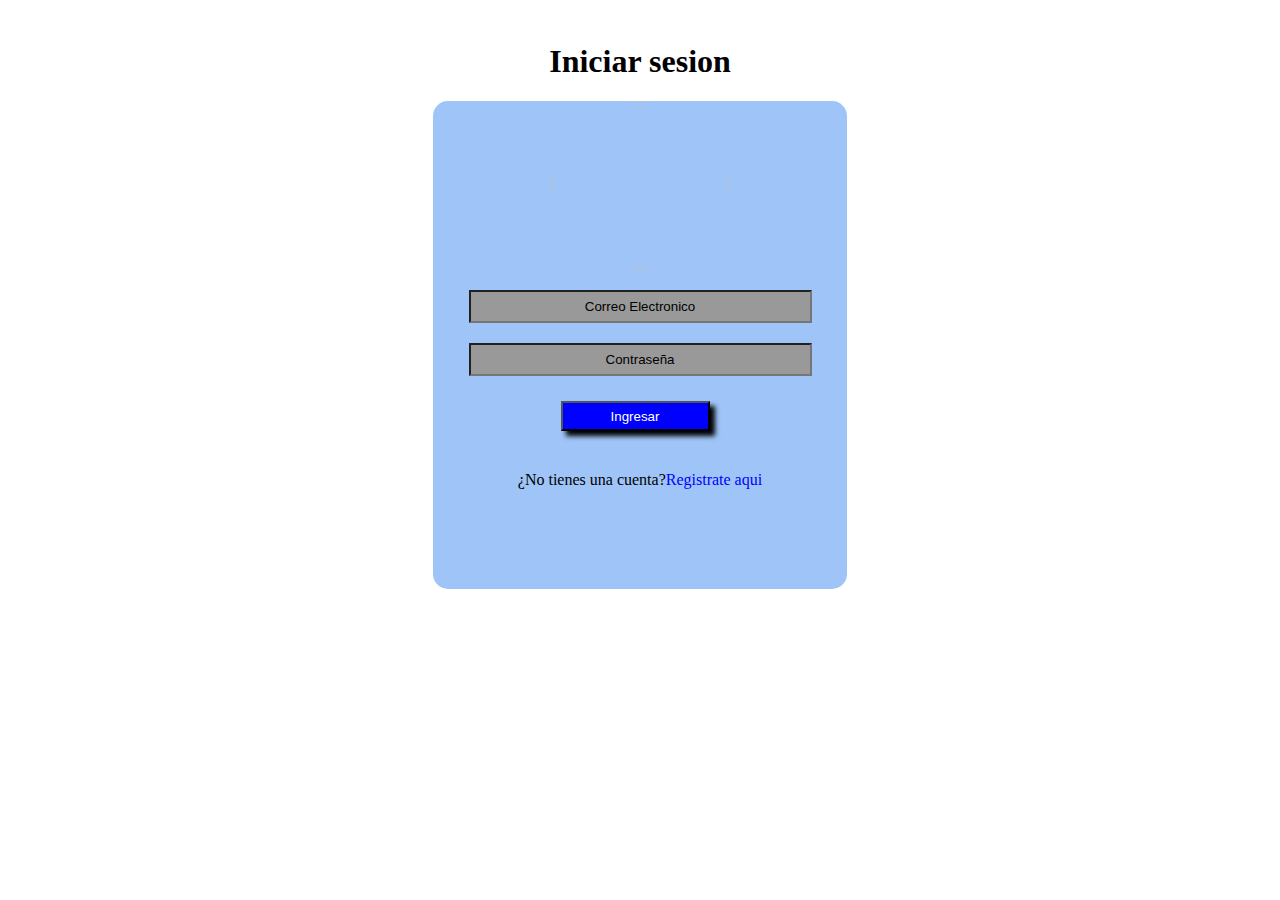
==== html/index.html @ 08d8b733 "Update" ====
<!DOCTYPE html>
<html lang="es">
<head>
    <meta charset="UTF-8">
    <meta name="viewport" content="width=device-width, initial-scale=1.0">
    <title>Document</title>
    <link rel="stylesheet" href="/css/estilo.css">
</head>
<body>
    <h1 >Iniciar sesion</h1>
    <form id="formu">
        <img src="/imgs/inicio.svg" >
        <input required type="email" placeholder="Correo Electronico" id="correo">
        <input required type="password" placeholder="Contraseña" id="contraseña">
        <button type="submit">Ingresar</button>
        <p>¿No tienes una cuenta?<a href="/html/registro.html">Registrate aqui</a></p>
        <h4 id="mensaje"> </h4>
    </form>
</body>
<script src="/js/login.js"></script>
</html>
---- css/estilo.css ----
body{
    display: flex;
    align-items: center;
    flex-direction: column;
}
h1{
margin-top: 35px;
}
form{
    height: 488px;
    width: 414px;
    background-color: #9FC5F8;
    display: flex;
    align-items: center;
    flex-direction: column;
    border-radius: 15px
}
input{
    height: 27px;
    width: 335px;
    margin-top:20px ;
    text-align: center;
    background-color: #999999;
}
::placeholder{color:black}
button{
    height: 30px;
    width: 149px;
    background-color: blue;
    color:white;
    margin-top: 25px;
    margin-right: 10px;
    box-shadow: 5px 5px 5px  black;
}
img{
    height: 169px;
    width: 175px;
    border-radius: 50%;
}
a{
    color: blue;
    text-decoration: none;
}
p{
    margin-top: 40px;
}
#mensaje{
    color:#CC0000;
    
}
#cance{
    background-color:#CC0000;
}
div{
    margin-top: 15px;
}
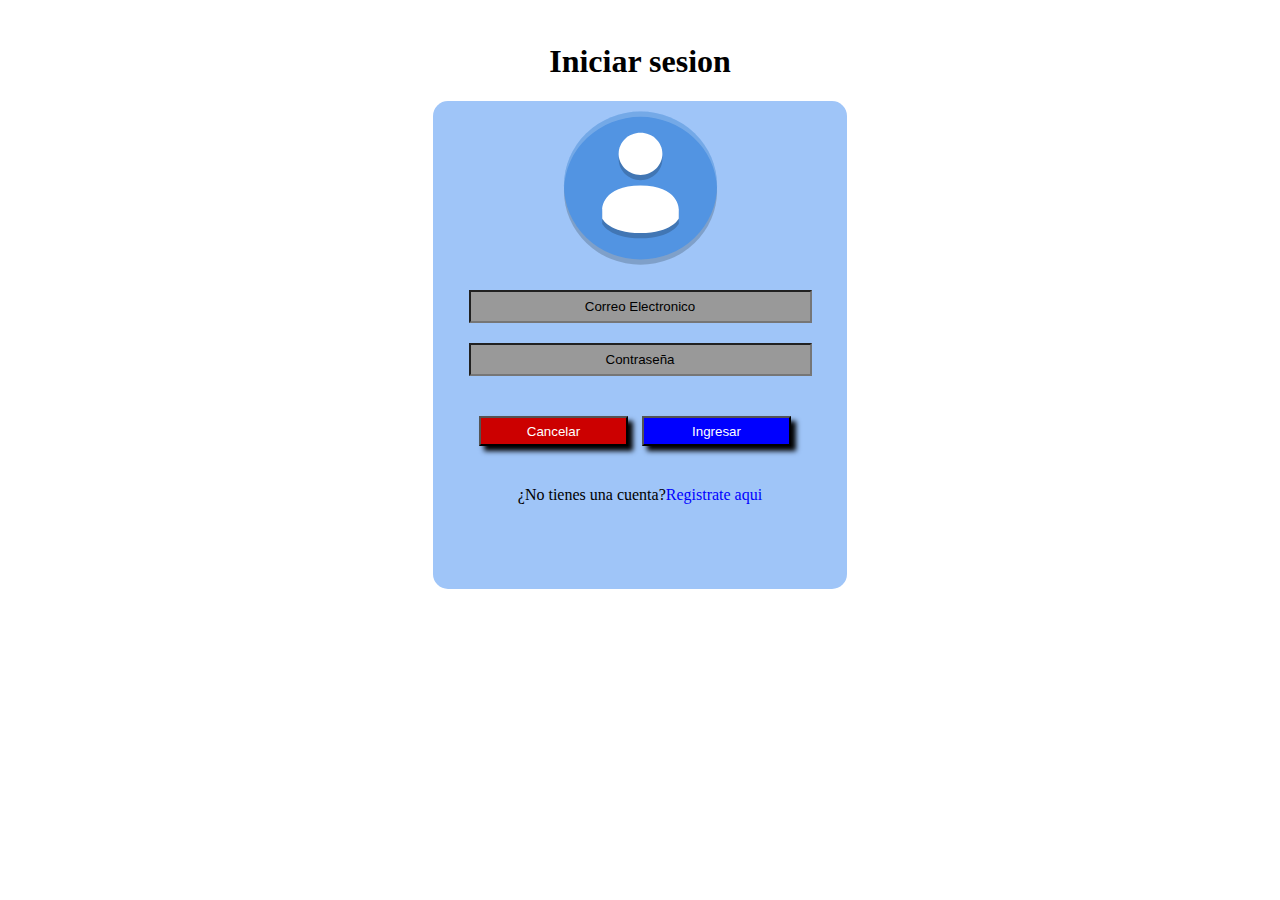
==== commit a6c3c764: "Update" ====
--- a/html/index.html
+++ b/html/index.html
@@ -12,7 +12,10 @@
         <img src="/imgs/inicio.svg" >
         <input required type="email" placeholder="Correo Electronico" id="correo">
         <input required type="password" placeholder="Contraseña" id="contraseña">
-        <button type="submit">Ingresar</button>
+        <div>
+            <button id="cance">Cancelar</button>
+            <button type="submit">Ingresar</button>
+        </div>
         <p>¿No tienes una cuenta?<a href="/html/registro.html">Registrate aqui</a></p>
         <h4 id="mensaje"> </h4>
     </form>
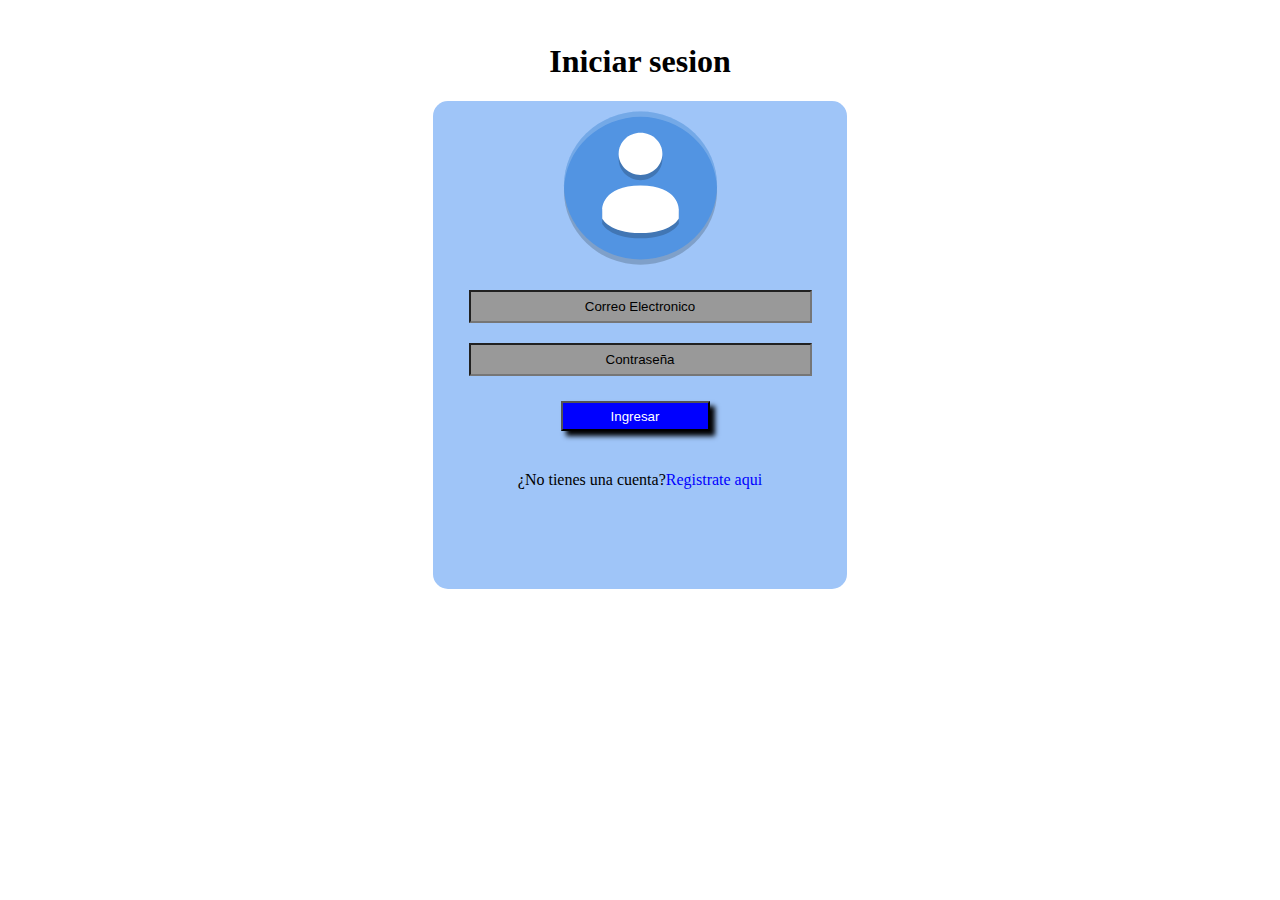
==== commit e6323407: "Update" ====
--- a/html/index.html
+++ b/html/index.html
@@ -12,10 +12,7 @@
         <img src="/imgs/inicio.svg" >
         <input required type="email" placeholder="Correo Electronico" id="correo">
         <input required type="password" placeholder="Contraseña" id="contraseña">
-        <div>
-            <button id="cance">Cancelar</button>
-            <button type="submit">Ingresar</button>
-        </div>
+        <button type="submit">Ingresar</button>
         <p>¿No tienes una cuenta?<a href="/html/registro.html">Registrate aqui</a></p>
         <h4 id="mensaje"> </h4>
     </form>
